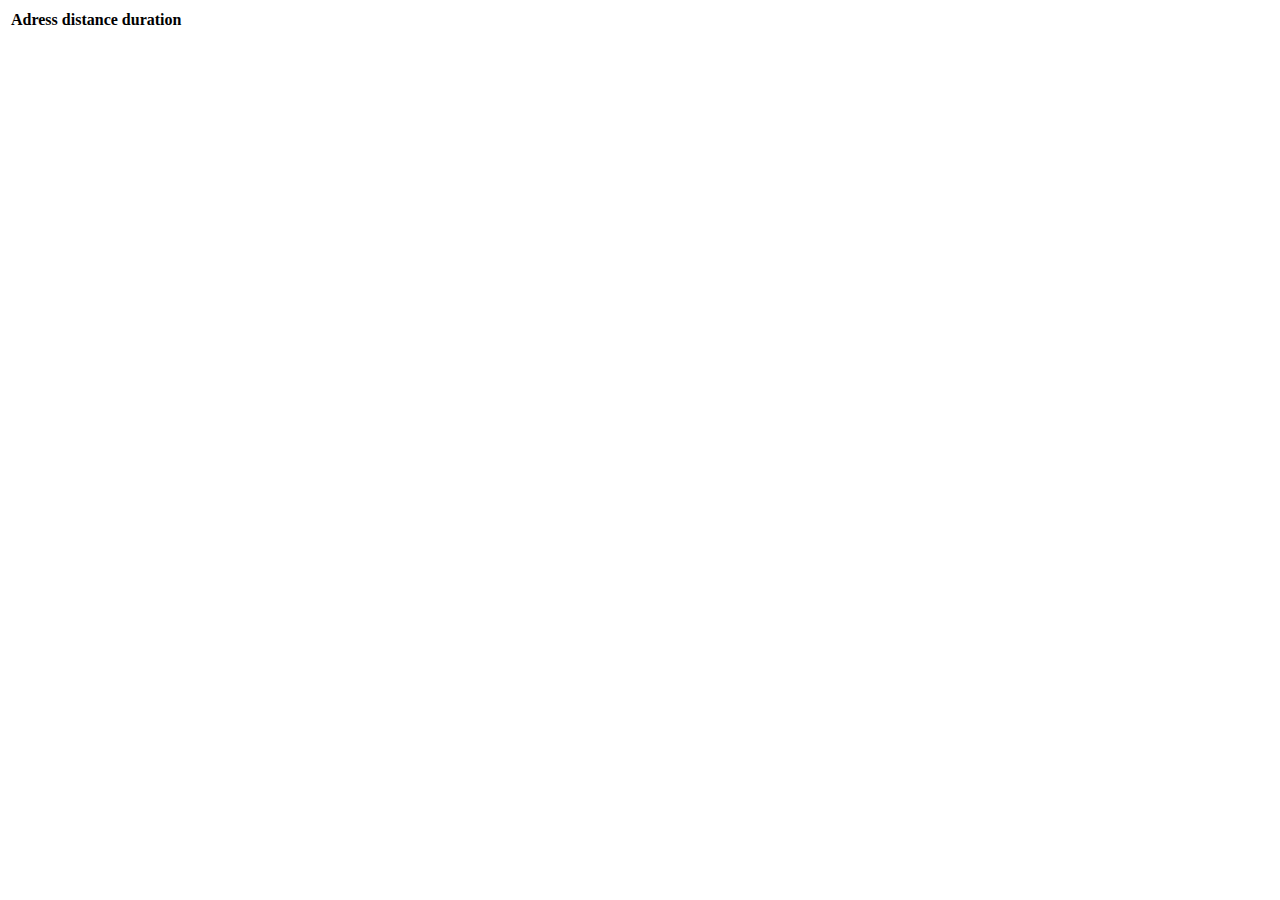
==== json task/index.html @ c29909ee "json task" ====
<!DOCTYPE html>
<html lang="en">
<head>
    <meta charset="UTF-8">
    <meta http-equiv="X-UA-Compatible" content="IE=edge">
    <meta name="viewport" content="width=device-width, initial-scale=1.0">
    <title>Document</title>
    <script src="./example.json"></script>
    <script src="js7.js"></script>
</head>
<body>
    <table>
       <tr> <th>Adress</th><th>distance</th><th>duration</th></tr>
       <tr></tr><td id="row"></td></tr>

    </table>
</body>
</html>
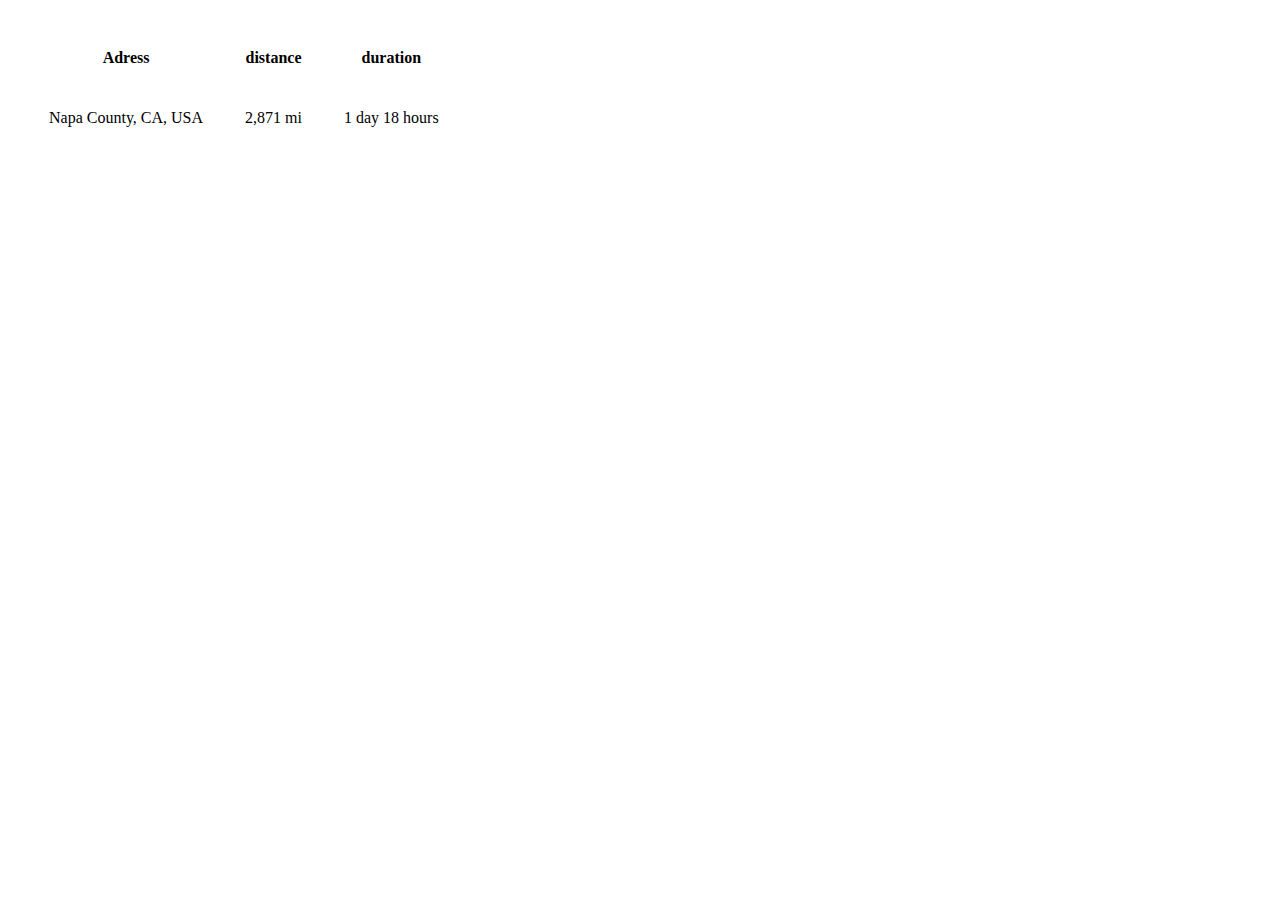
==== commit 704f61d1: "updated" ====
--- a/json task/index.html
+++ b/json task/index.html
@@ -5,14 +5,15 @@
     <meta http-equiv="X-UA-Compatible" content="IE=edge">
     <meta name="viewport" content="width=device-width, initial-scale=1.0">
     <title>Document</title>
-    <script src="./example.json"></script>
-    <script src="js7.js"></script>
+    
+    
 </head>
 <body>
-    <table>
+    <table cellspacing="40px">
        <tr> <th>Adress</th><th>distance</th><th>duration</th></tr>
-       <tr></tr><td id="row"></td></tr>
-
+       <tr id="sp"><td id="col1"></td><td id="col2"></td><td id="col3"></td></tr>
+       <script src="js7.js"></script>
+       <script src="./example.json"></script>
     </table>
 </body>
 </html>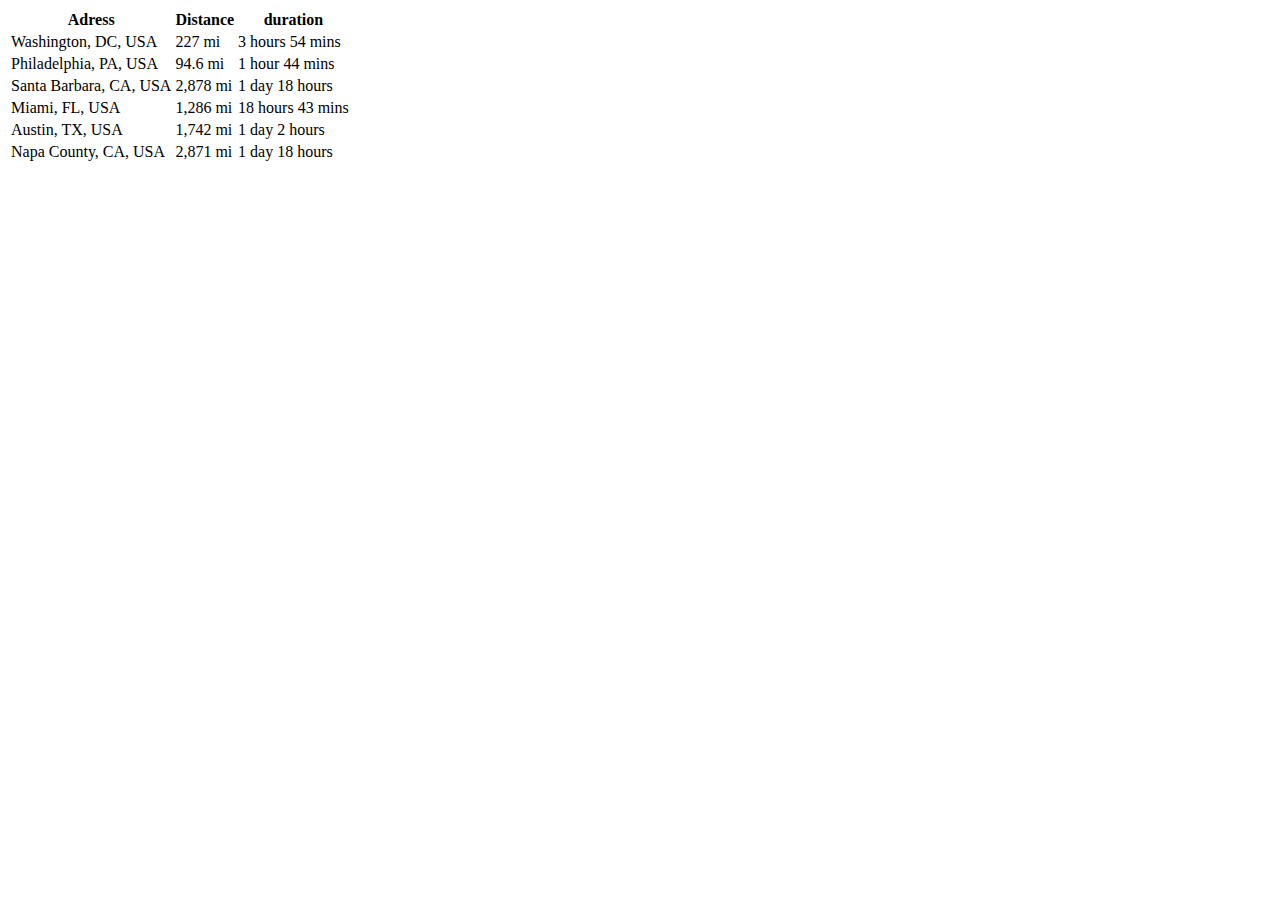
==== commit 950b0ad3: "task completed" ====
--- a/json task/index.html
+++ b/json task/index.html
@@ -8,12 +8,9 @@
     
     
 </head>
-<body>
-    <table cellspacing="40px">
-       <tr> <th>Adress</th><th>distance</th><th>duration</th></tr>
-       <tr id="sp"><td id="col1"></td><td id="col2"></td><td id="col3"></td></tr>
+<body id="body">
+   
        <script src="js7.js"></script>
        <script src="./example.json"></script>
-    </table>
 </body>
 </html>